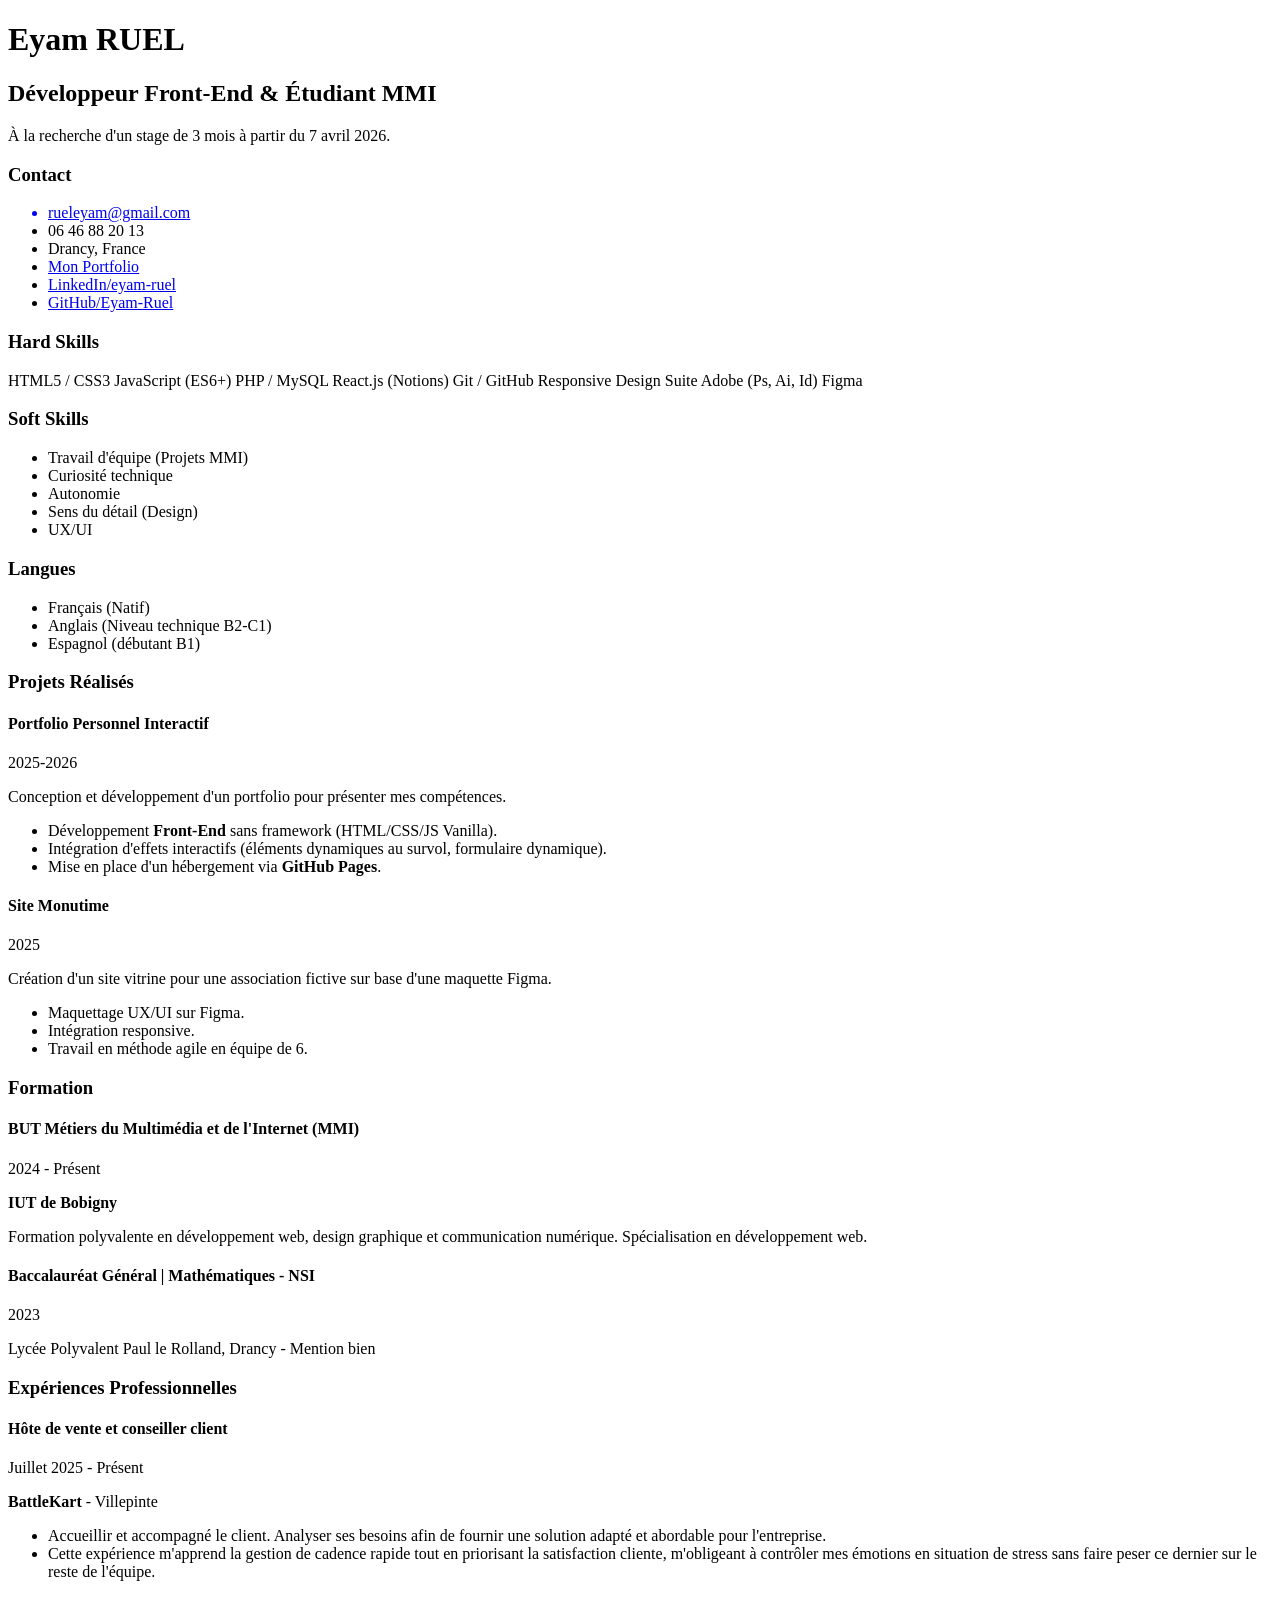
==== cv.html @ d1f4aa71 "name_update" ====
<!doctype html>
<html lang="fr">

<head>
  <meta charset="UTF-8" />
  <link rel="icon" type="image/x-icon" href="frogr_94617.ico" />
  <meta name="keywords"
    content="CV Eyam RUEL, Curriculum Vitae Développeur, Candidat stage web, Profil technique, Compétences web, Recrutement stagiaire MMI, Expérience développeur junior, IUT Bobigny, CV interactif, GitHub Pages" />
  <meta name="description"
    content="CV en ligne d'Eyam RUEL, Développeur Front-End et étudiant MMI à Drancy. Compétences : React, PHP, MySQL. Recherche un stage de 3 mois à partir du 7 avril 2026." />
  <meta name="viewport" content="width=device-width, initial-scale=1.0" />
  <title>CV - Eyam RUEL</title>
  <link rel="stylesheet" href="cv.css" />
</head>

<body>
  <div class="cv-page">
    <header class="cv-header">
      <div class="header-content">
        <h1>Eyam RUEL</h1>
        <h2>Développeur Front-End & Étudiant MMI</h2>
        <p class="objective">
          À la recherche d'un stage de 3 mois à partir du 7 avril 2026.
        </p>
      </div>
    </header>

    <main class="cv-grid">
      <aside class="cv-sidebar">
        <section class="sidebar-section">
          <h3>Contact</h3>
          <ul>
            <a href="mailto:rueleyam@gmail.com">
              <li>rueleyam@gmail.com</li>
            </a>
            <li>06 46 88 20 13</li>
            <li>Drancy, France</li>
            <li>
              <a href="https://Eyam-Ruel.github.io/Portfolio_Eyam_RUEL/" target="_blank">Mon Portfolio</a>
            </li>
            <li><a href="#" target="_blank">LinkedIn/eyam-ruel</a></li>
            <li>
              <a href="https://github.com/Eyam-Ruel" target="_blank">GitHub/Eyam-Ruel</a>
            </li>
          </ul>
        </section>

        <section class="sidebar-section">
          <h3>Hard Skills</h3>
          <div class="skills-list">
            <span class="skill-tag">HTML5 / CSS3</span>
            <span class="skill-tag">JavaScript (ES6+)</span>
            <span class="skill-tag">PHP / MySQL</span>
            <span class="skill-tag">React.js (Notions)</span>
            <span class="skill-tag">Git / GitHub</span>
            <span class="skill-tag">Responsive Design</span>
            <span class="skill-tag">Suite Adobe (Ps, Ai, Id)</span>
            <span class="skill-tag">Figma</span>
          </div>
        </section>

        <section class="sidebar-section">
          <h3>Soft Skills</h3>
          <ul>
            <li>Travail d'équipe (Projets MMI)</li>
            <li>Curiosité technique</li>
            <li>Autonomie</li>
            <li>Sens du détail (Design)</li>
            <li>UX/UI</li>
          </ul>
        </section>
        <section class="sidebar-section">
          <h3>Langues</h3>
          <ul>
            <li>Français (Natif)</li>
            <li>Anglais (Niveau technique B2-C1)</li>
            <li>Espagnol (débutant B1)</li>
          </ul>
        </section>
      </aside>

      <section class="cv-main-content">
        <section class="main-section">
          <h3>Projets Réalisés</h3>

          <article class="experience-item">
            <div class="exp-header">
              <h4>Portfolio Personnel Interactif</h4>
              <span class="exp-date">2025-2026</span>
            </div>
            <p>
              Conception et développement d'un portfolio pour présenter mes
              compétences.
            </p>
            <ul>
              <li>
                Développement <strong>Front-End</strong> sans framework
                (HTML/CSS/JS Vanilla).
              </li>
              <li>
                Intégration d'effets interactifs (éléments dynamiques au
                survol, formulaire dynamique).
              </li>
              <li>
                Mise en place d'un hébergement via
                <strong>GitHub Pages</strong>.
              </li>
            </ul>
          </article>

          <article class="experience-item">
            <div class="exp-header">
              <h4>Site Monutime</h4>
              <span class="exp-date">2025</span>
            </div>
            <p>
              Création d'un site vitrine pour une association fictive sur base
              d'une maquette Figma.
            </p>
            <ul>
              <li>Maquettage UX/UI sur Figma.</li>
              <li>Intégration responsive.</li>
              <li>Travail en méthode agile en équipe de 6.</li>
            </ul>
          </article>
        </section>

        <section class="main-section">
          <h3>Formation</h3>
          <article class="experience-item">
            <div class="exp-header">
              <h4>BUT Métiers du Multimédia et de l'Internet (MMI)</h4>
              <span class="exp-date">2024 - Présent</span>
            </div>
            <p><strong>IUT de Bobigny</strong></p>
            <p>
              Formation polyvalente en développement web, design graphique et
              communication numérique. Spécialisation en développement web.
            </p>
          </article>

          <article class="experience-item">
            <div class="exp-header">
              <h4>Baccalauréat Général | Mathématiques - NSI</h4>
              <span class="exp-date">2023</span>
            </div>
            <p>Lycée Polyvalent Paul le Rolland, Drancy - Mention bien</p>
          </article>
        </section>

        <section class="main-section">
          <h3>Expériences Professionnelles</h3>

          <article class="experience-item">
            <div class="exp-header">
              <h4>Hôte de vente et conseiller client</h4>
              <span class="exp-date">Juillet 2025 - Présent</span>
            </div>
            <p><strong>BattleKart</strong> - Villepinte</p>
            <ul>
              <li>
                Accueillir et accompagné le client. Analyser ses besoins afin
                de fournir une solution adapté et abordable pour l'entreprise.
              </li>
              <li>
                Cette expérience m'apprend la gestion de cadence rapide tout
                en priorisant la satisfaction cliente, m'obligeant à contrôler
                mes émotions en situation de stress sans faire peser ce
                dernier sur le reste de l'équipe.
              </li>
            </ul>
          </article>
        </section>
      </section>
    </main>
  </div>
</body>

</html>
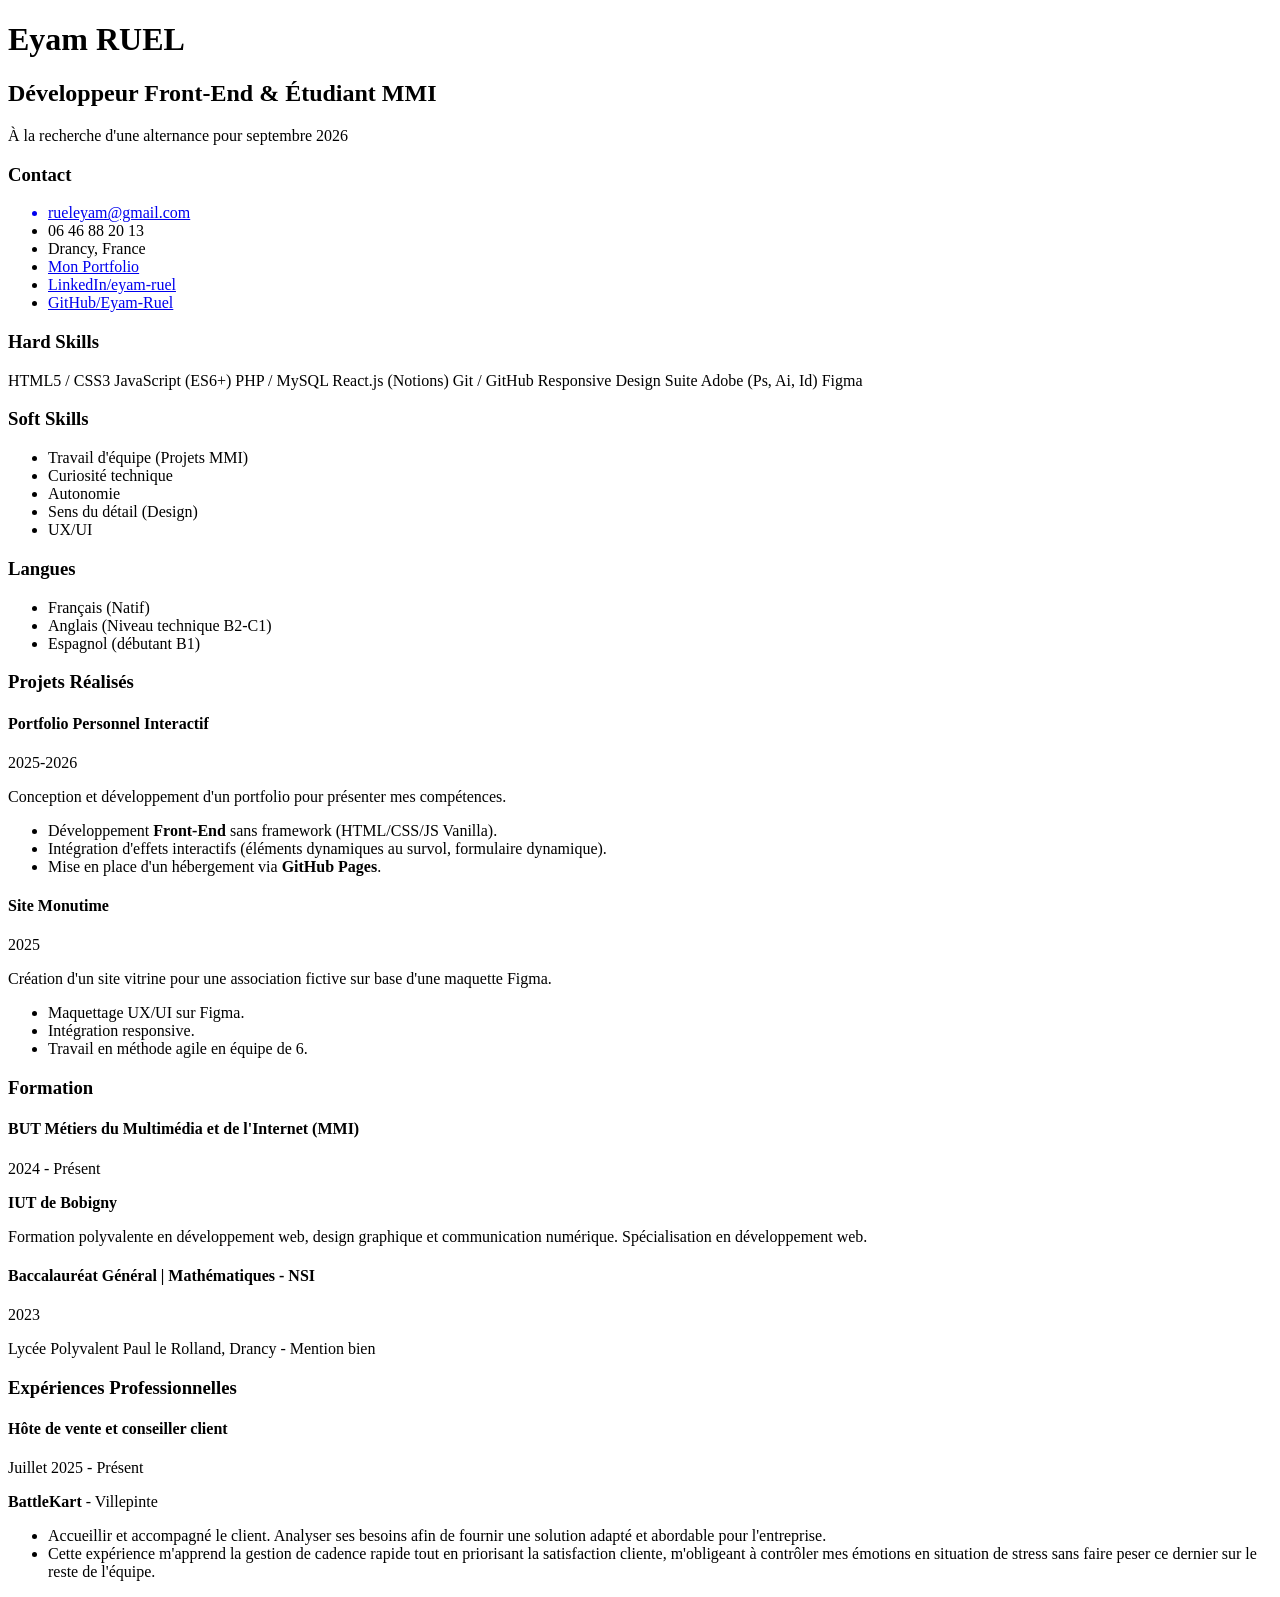
==== commit 2861fdf4: "Update internship request to apprenticeship for 2026" ====
--- a/cv.html
+++ b/cv.html
@@ -20,7 +20,7 @@
         <h1>Eyam RUEL</h1>
         <h2>Développeur Front-End & Étudiant MMI</h2>
         <p class="objective">
-          À la recherche d'un stage de 3 mois à partir du 7 avril 2026.
+          À la recherche d'une alternance pour septembre 2026
         </p>
       </div>
     </header>
@@ -176,4 +176,4 @@
   </div>
 </body>
 
-</html>+</html>
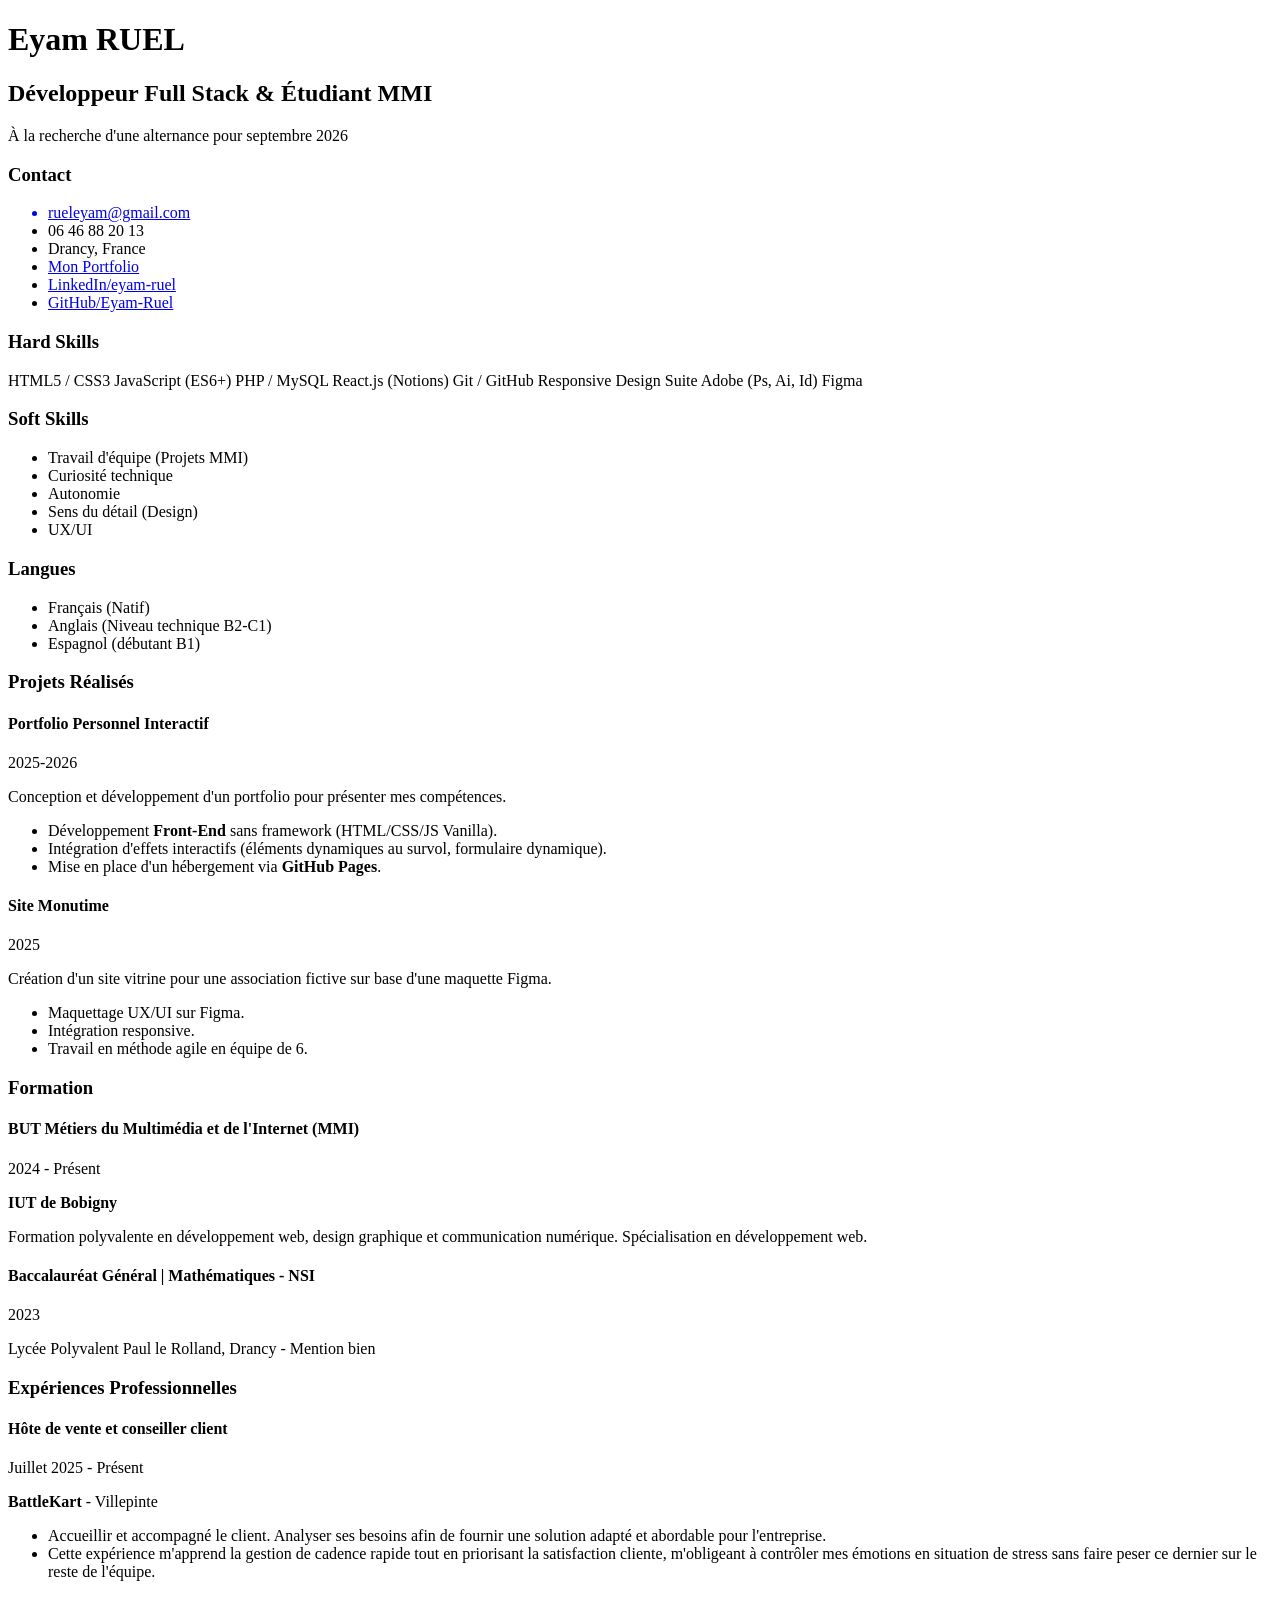
==== commit 7cd0bc0b: "Update job title from Front-End to Full Stack" ====
--- a/cv.html
+++ b/cv.html
@@ -18,7 +18,7 @@
     <header class="cv-header">
       <div class="header-content">
         <h1>Eyam RUEL</h1>
-        <h2>Développeur Front-End & Étudiant MMI</h2>
+        <h2>Développeur Full Stack & Étudiant MMI</h2>
         <p class="objective">
           À la recherche d'une alternance pour septembre 2026
         </p>
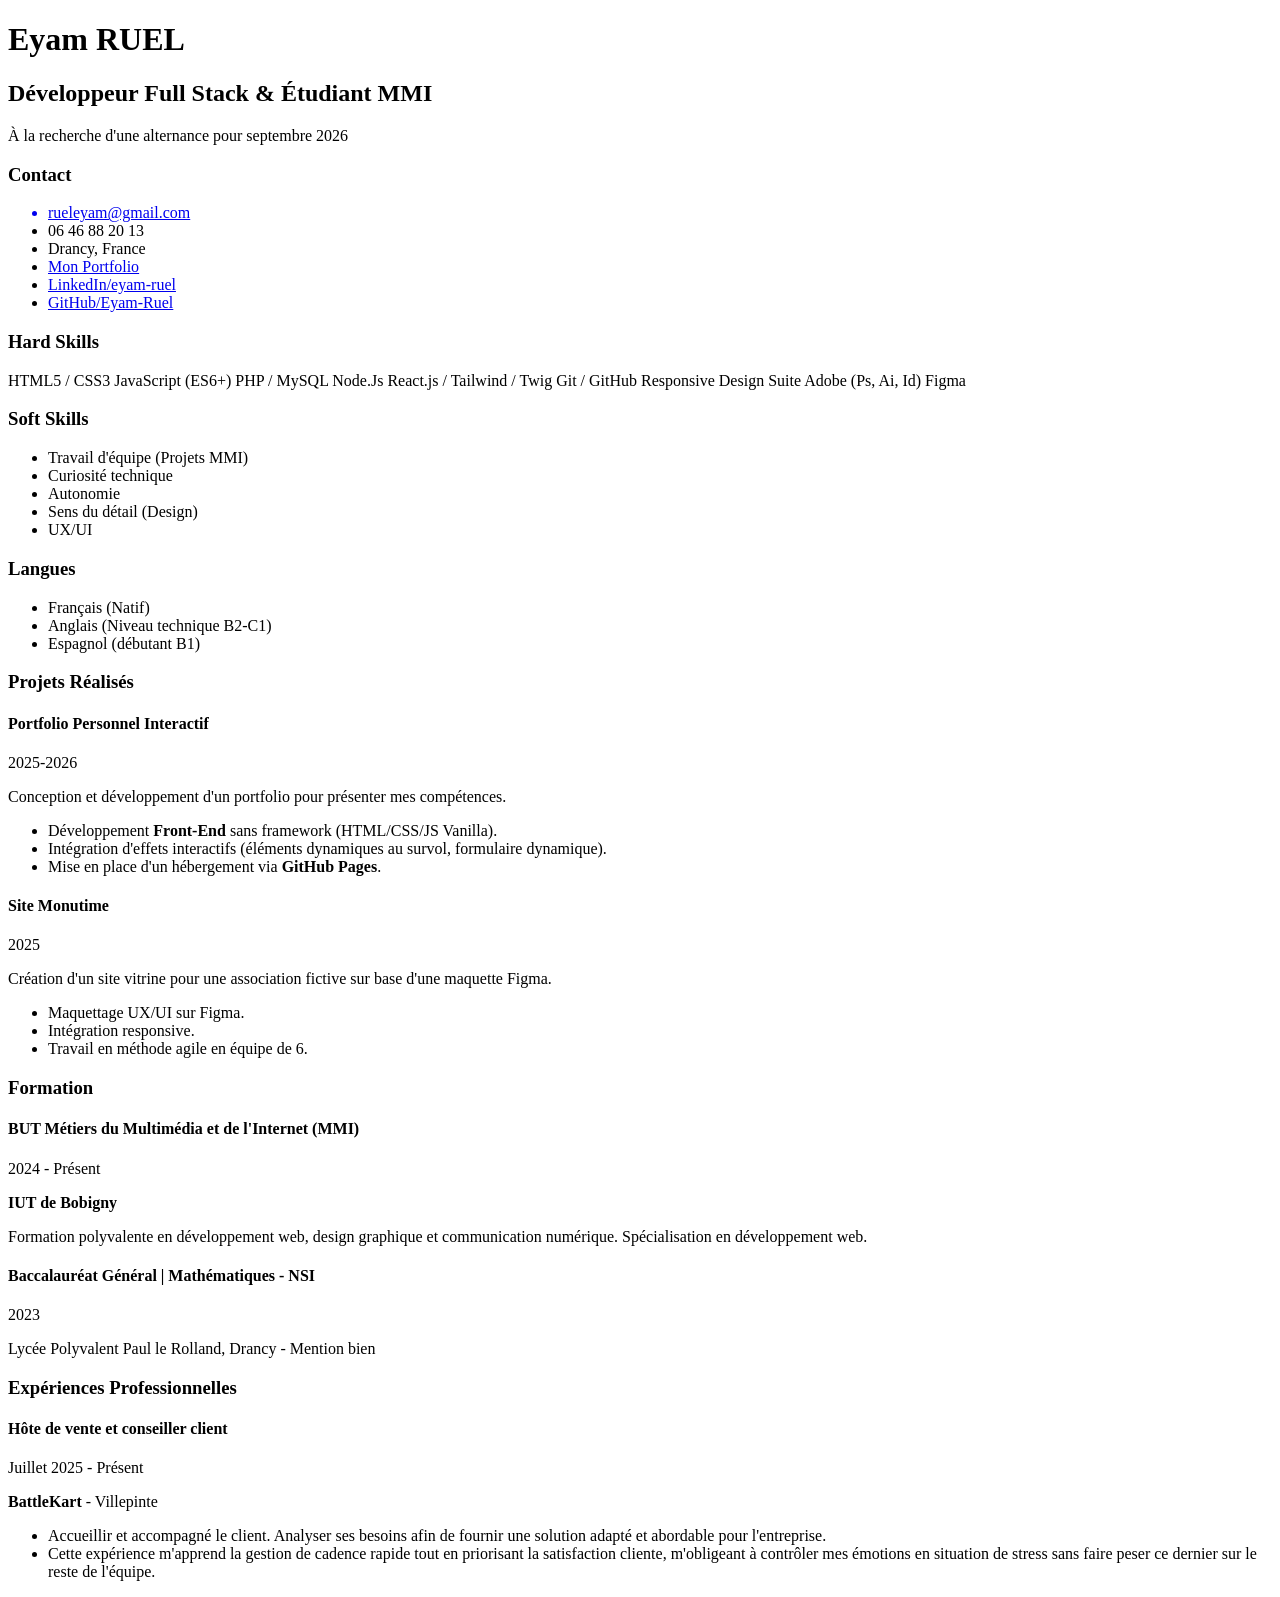
==== commit f28c1218: "Update skills list in cv.html" ====
--- a/cv.html
+++ b/cv.html
@@ -51,7 +51,8 @@
             <span class="skill-tag">HTML5 / CSS3</span>
             <span class="skill-tag">JavaScript (ES6+)</span>
             <span class="skill-tag">PHP / MySQL</span>
-            <span class="skill-tag">React.js (Notions)</span>
+            <span class="skill-tag">Node.Js</span>
+            <span class="skill-tag">React.js / Tailwind / Twig</span>
             <span class="skill-tag">Git / GitHub</span>
             <span class="skill-tag">Responsive Design</span>
             <span class="skill-tag">Suite Adobe (Ps, Ai, Id)</span>
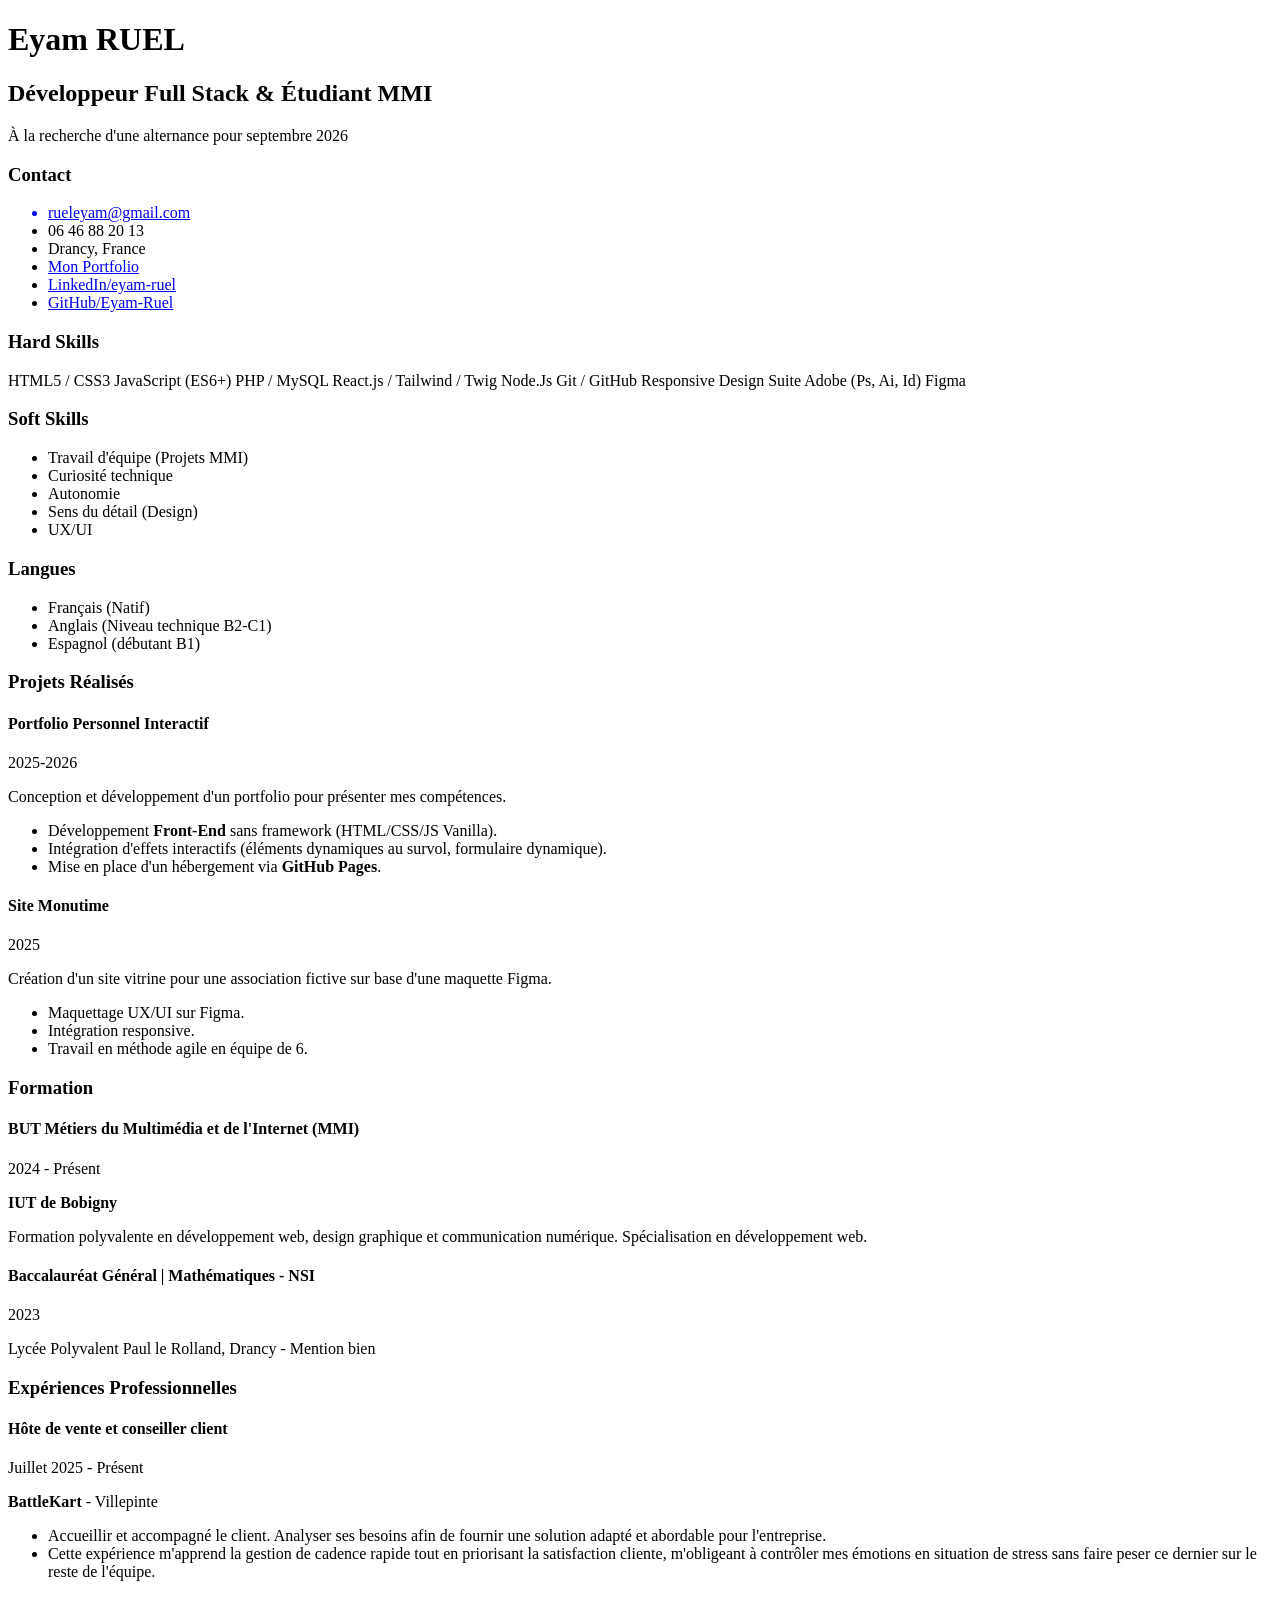
==== commit d5f1a68f: "Re-add Node.js skill tag to skills list" ====
--- a/cv.html
+++ b/cv.html
@@ -51,8 +51,8 @@
             <span class="skill-tag">HTML5 / CSS3</span>
             <span class="skill-tag">JavaScript (ES6+)</span>
             <span class="skill-tag">PHP / MySQL</span>
+            <span class="skill-tag">React.js / Tailwind / Twig</span>
             <span class="skill-tag">Node.Js</span>
-            <span class="skill-tag">React.js / Tailwind / Twig</span>
             <span class="skill-tag">Git / GitHub</span>
             <span class="skill-tag">Responsive Design</span>
             <span class="skill-tag">Suite Adobe (Ps, Ai, Id)</span>
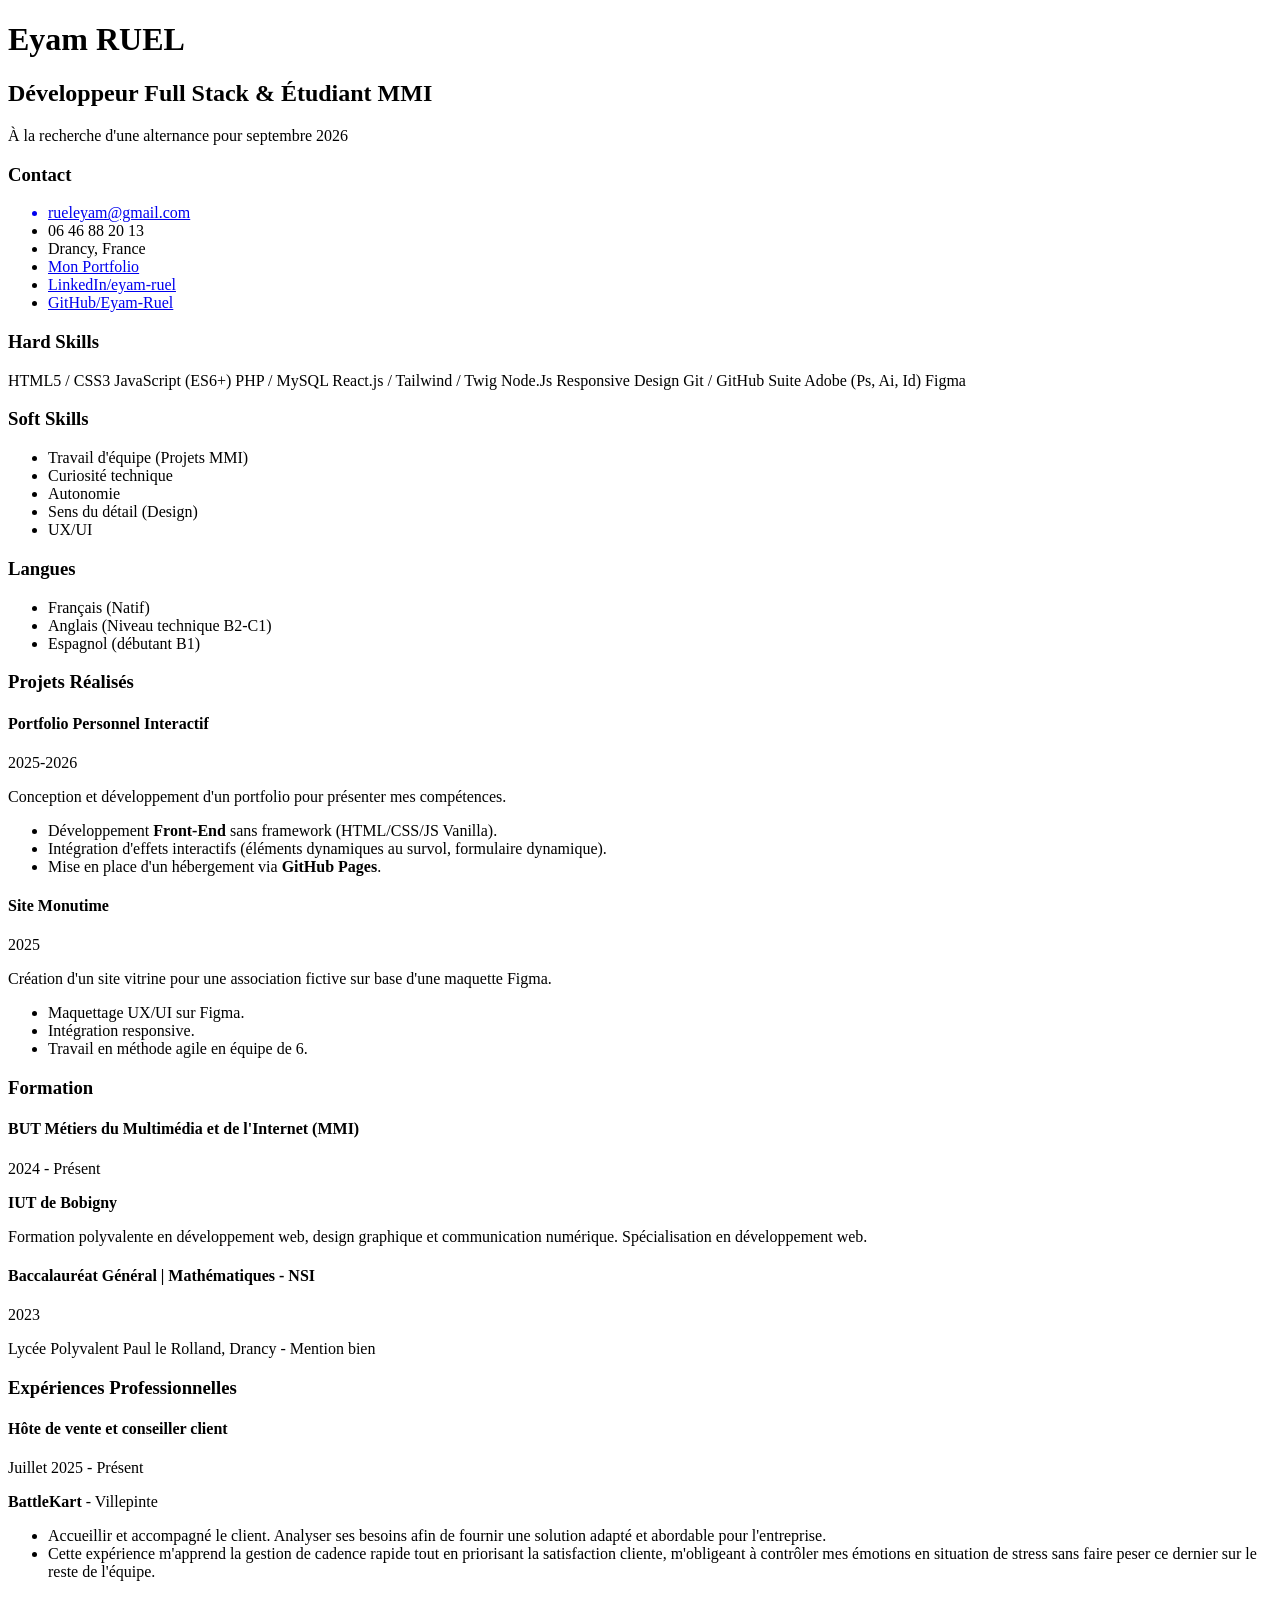
==== commit dcae90fc: "Reorder skill tags in cv.html" ====
--- a/cv.html
+++ b/cv.html
@@ -53,8 +53,8 @@
             <span class="skill-tag">PHP / MySQL</span>
             <span class="skill-tag">React.js / Tailwind / Twig</span>
             <span class="skill-tag">Node.Js</span>
+            <span class="skill-tag">Responsive Design</span>
             <span class="skill-tag">Git / GitHub</span>
-            <span class="skill-tag">Responsive Design</span>
             <span class="skill-tag">Suite Adobe (Ps, Ai, Id)</span>
             <span class="skill-tag">Figma</span>
           </div>
